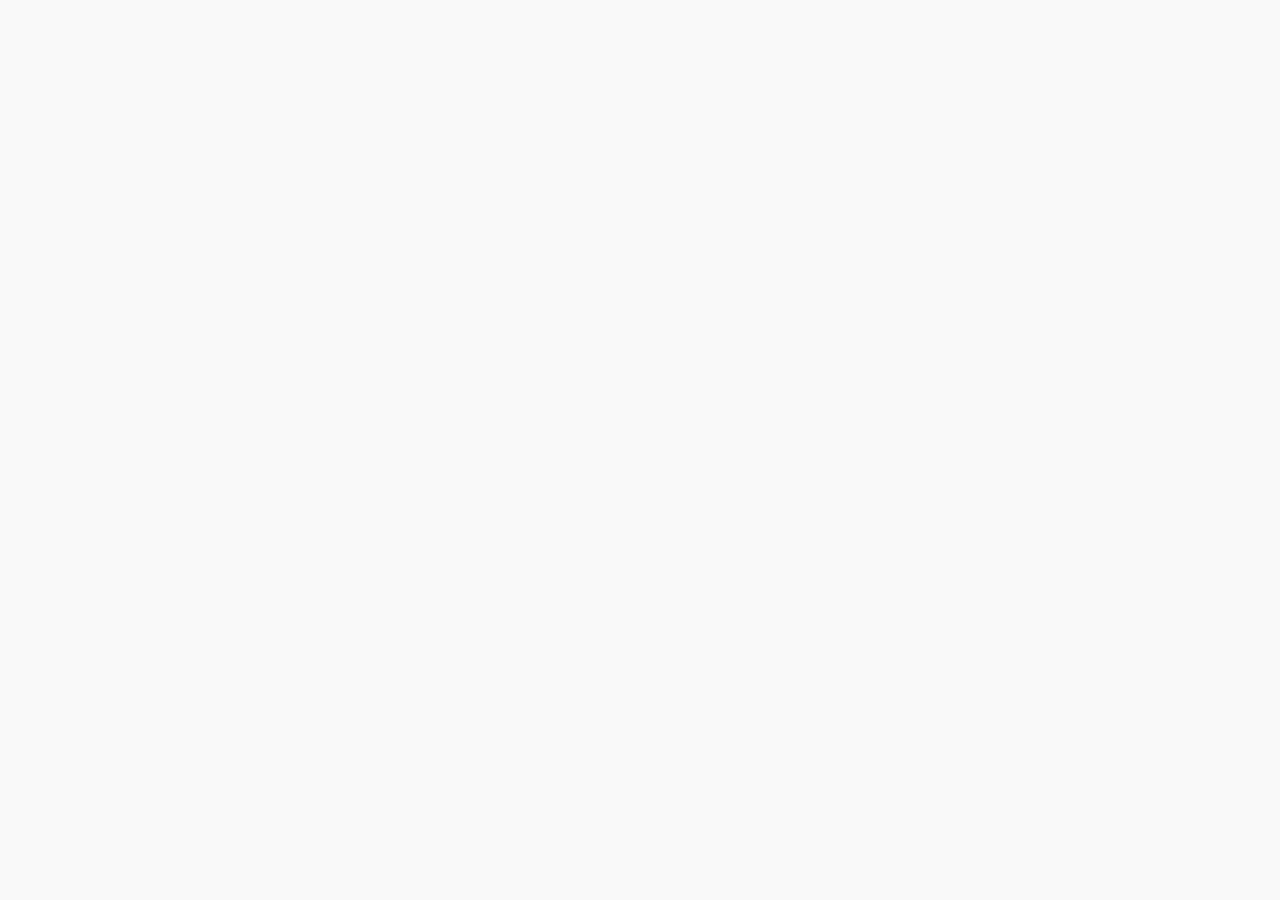
==== login.html @ 96a40fab "background-color-changes" ====
<!DOCTYPE html>
<html lang="en">
<head>
    <meta charset="UTF-8">
    <meta name="viewport" content="width=device-width, initial-scale=1.0">
    <title>Quiz App</title>
    <!-- ========================================= -->
    <!-- =============== custom css ============== -->
    <!-- ========================================= -->

    <link rel="stylesheet" href="style.css">
</head>
<body>
      
</body>
</html>
---- style.css ----
*{
    margin: 0px;
    padding: 0px;
    box-sizing: border-box;
}
@font-face {
    font-family: 'font/Kanit-Bold';
    src: url('font/Kanit-Bold.ttf') format('truetype');
}

body{
    background-color: #F8F9FA !important;
    font-family: 'font/Kanit-Bold', sans-serif;
}
.navbar{
    background-color: #fff !important;
}
.quiz-name{
    display: flex;
    justify-content: center;
    align-items: center;
    height: 70px;
    margin-top: 10px;
}
.quiz-container{
    /* border: solid; */
    width: 70%;
    height: auto;
    background-color: #fff;
    display:flex ;
}
.question-answer{
    /* border: solid; */
    display:flex ;
    align-items: center;
    flex-direction: column;
    justify-content:center ;
    height: 300px;
    width: 80%;
}
.question{
    width: 50%;
    /* border: solid; */
    margin: 0px auto 0px auto;
    text-align: center;
}
.answer div{
    width: 100%;
    /* border: solid; */
    margin: 10px auto 0px auto;
    text-align: center;
    box-sizing: border-box;
    height: auto;


}

.answer div:hover{
      background-color: #d8dce0;
      box-sizing: border-box;
      cursor: pointer;
}

.btn-next{
    background-color: #dadfe4 !important;
}
.timer{
    margin-top: auto;
    margin-bottom: auto;
    width: 20%;
    height: 210px;
    text-align: center;
    font-weight: bold;
    font-size: 30px;
    display: flex;
    flex-direction: column;
    justify-content: space-between;
}
.timer button{
    height: 50px;
    width: 70px;
}
/* ==============================result  */
.result-container{
    background-color: #fff;
    height: 300px;
    display: flex;
    align-items: center;
    flex-direction: column;
   /* margin-top: auto; */
}

.progress-div{
    /* border: solid; */
    padding-top: auto;
    padding-bottom: auto;
    height: auto;
    width: 100%;
}
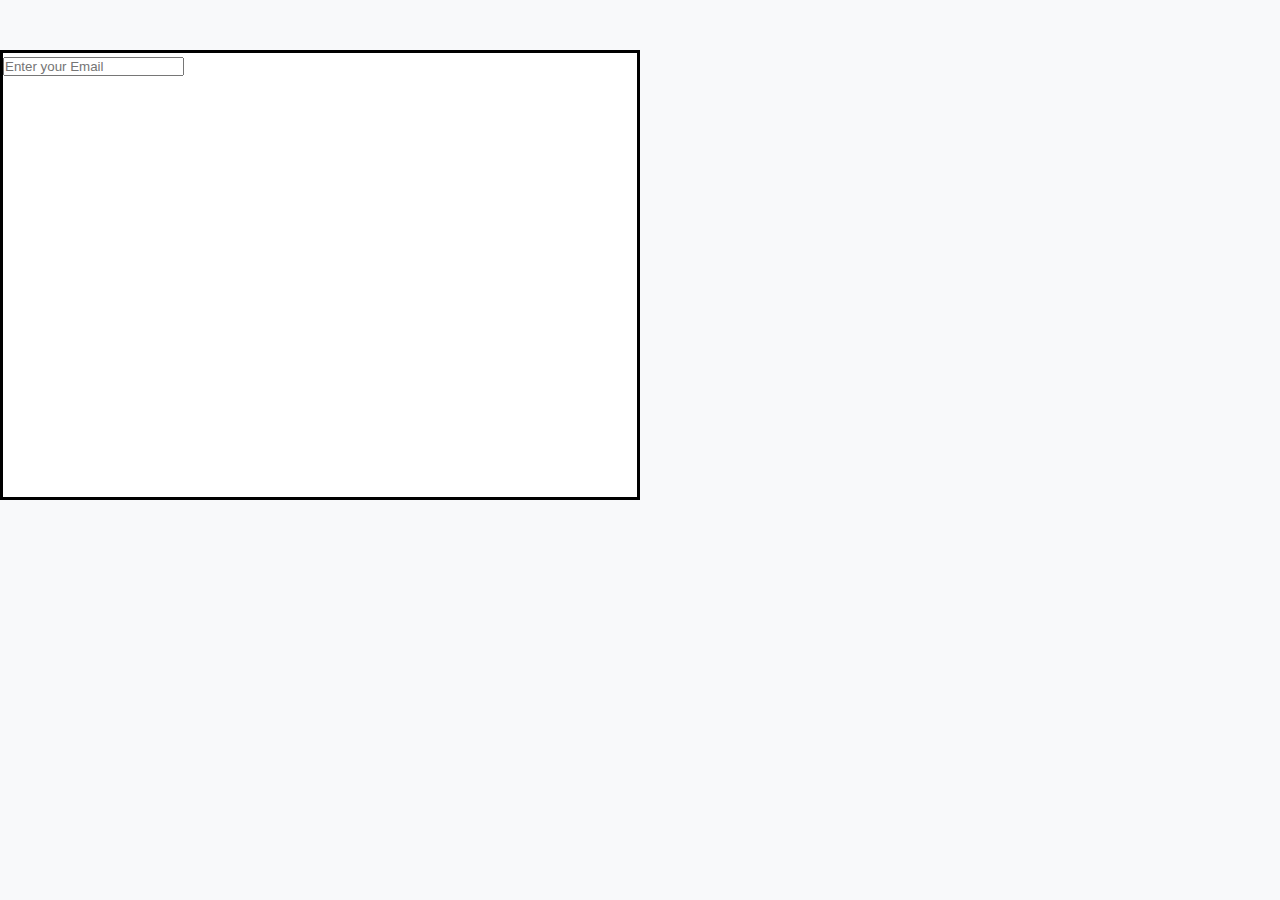
==== commit 153cfaaf: "changes" ====
--- a/login.html
+++ b/login.html
@@ -9,8 +9,15 @@
     <!-- ========================================= -->
 
     <link rel="stylesheet" href="style.css">
+    <link href="https://cdn.jsdelivr.net/npm/bootstrap@5.3.2/dist/css/bootstrap.min.css" rel="stylesheet" integrity="sha384-T3c6CoIi6uLrA9TneNEoa7RxnatzjcDSCmG1MXxSR1GAsXEV/Dwwykc2MPK8M2HN" crossorigin="anonymous">
+<script src="https://cdn.jsdelivr.net/npm/bootstrap@5.3.2/dist/js/bootstrap.bundle.min.js" integrity="sha384-C6RzsynM9kWDrMNeT87bh95OGNyZPhcTNXj1NW7RuBCsyN/o0jlpcV8Qyq46cDfL" crossorigin="anonymous"></script>
 </head>
 <body>
-      
+      <div class="login-container">
+        <div>
+            <input type="text" placeholder="Enter your Email" class="form-control">
+        </div>
+         
+      </div>
 </body>
 </html>--- a/style.css
+++ b/style.css
@@ -96,4 +96,14 @@
     padding-bottom: auto;
     height: auto;
     width: 100%;
+}
+/* ================================================================= */
+/* ===============================sign up ========================== */
+/* ================================================================= */
+.login-container{
+    margin-top: 50px;
+    height: 450px;
+    width: 50%;
+    background-color: #fff;
+    border: solid;
 }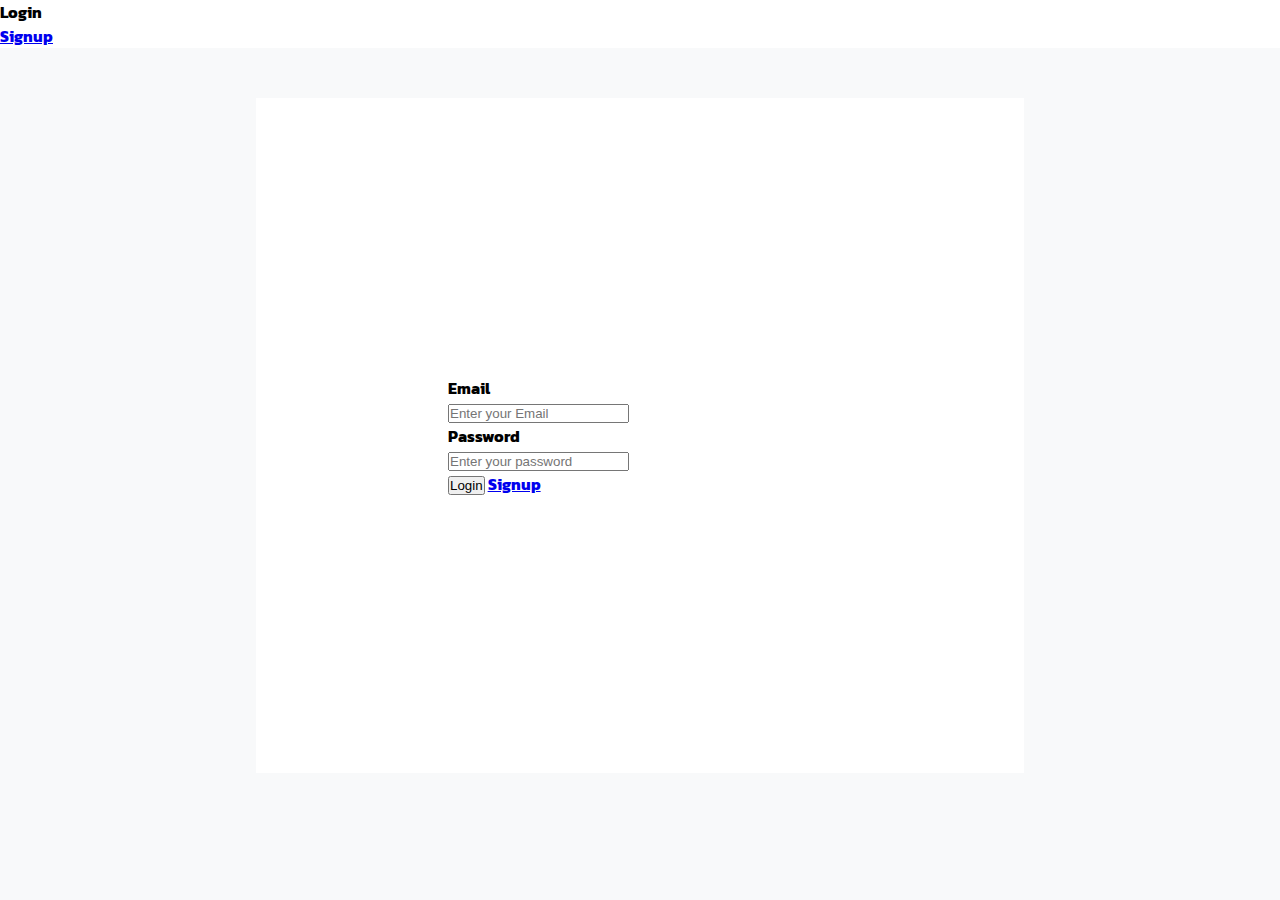
==== commit d2e17e98: "login-signup" ====
--- a/login.html
+++ b/login.html
@@ -13,11 +13,28 @@
 <script src="https://cdn.jsdelivr.net/npm/bootstrap@5.3.2/dist/js/bootstrap.bundle.min.js" integrity="sha384-C6RzsynM9kWDrMNeT87bh95OGNyZPhcTNXj1NW7RuBCsyN/o0jlpcV8Qyq46cDfL" crossorigin="anonymous"></script>
 </head>
 <body>
+    <nav class="navbar ">
+        <div class="container-fluid">
+          <a class="navbar-brand ms-4">Login</a>
+          <div class="d-flex mx-4" role="search">
+            <a href="#" class="text-decoration-none">Signup</a>
+            <!-- <button class="btn btn-outline-danger">Logout</button> -->
+          </div>
+        </div>
+      </nav>
       <div class="login-container">
-        <div>
-            <input type="text" placeholder="Enter your Email" class="form-control">
+        <div class="login-container-child">
+        <div><p>Email</p>
+            <input type="email" placeholder="Enter your Email" class="form-control">
         </div>
-         
+        <div class="mt-4">
+            <p>Password</p>
+            <input type="password" placeholder="Enter your password" class="form-control">
+        </div>
+        <div class="mt-3">
+            <button class="btn btn-primary ">Login</button>
+        <a href="./signup.html" >Signup</a></div>
+    </div>
       </div>
 </body>
 </html>--- a/style.css
+++ b/style.css
@@ -101,9 +101,20 @@
 /* ===============================sign up ========================== */
 /* ================================================================= */
 .login-container{
-    margin-top: 50px;
-    height: 450px;
+    margin-top:50px !important;
+    height: 75vh;
+    width: 60%;
+    background-color: #fff;
+    /* border: solid; */
+    margin: auto;
+    display: flex;
+    align-items: center;
+    justify-content: center;
+}
+.login-container-child{
     width: 50%;
-    background-color: #fff;
-    border: solid;
+
+}
+.login-container-child button{
+    margin-left: auto;
 }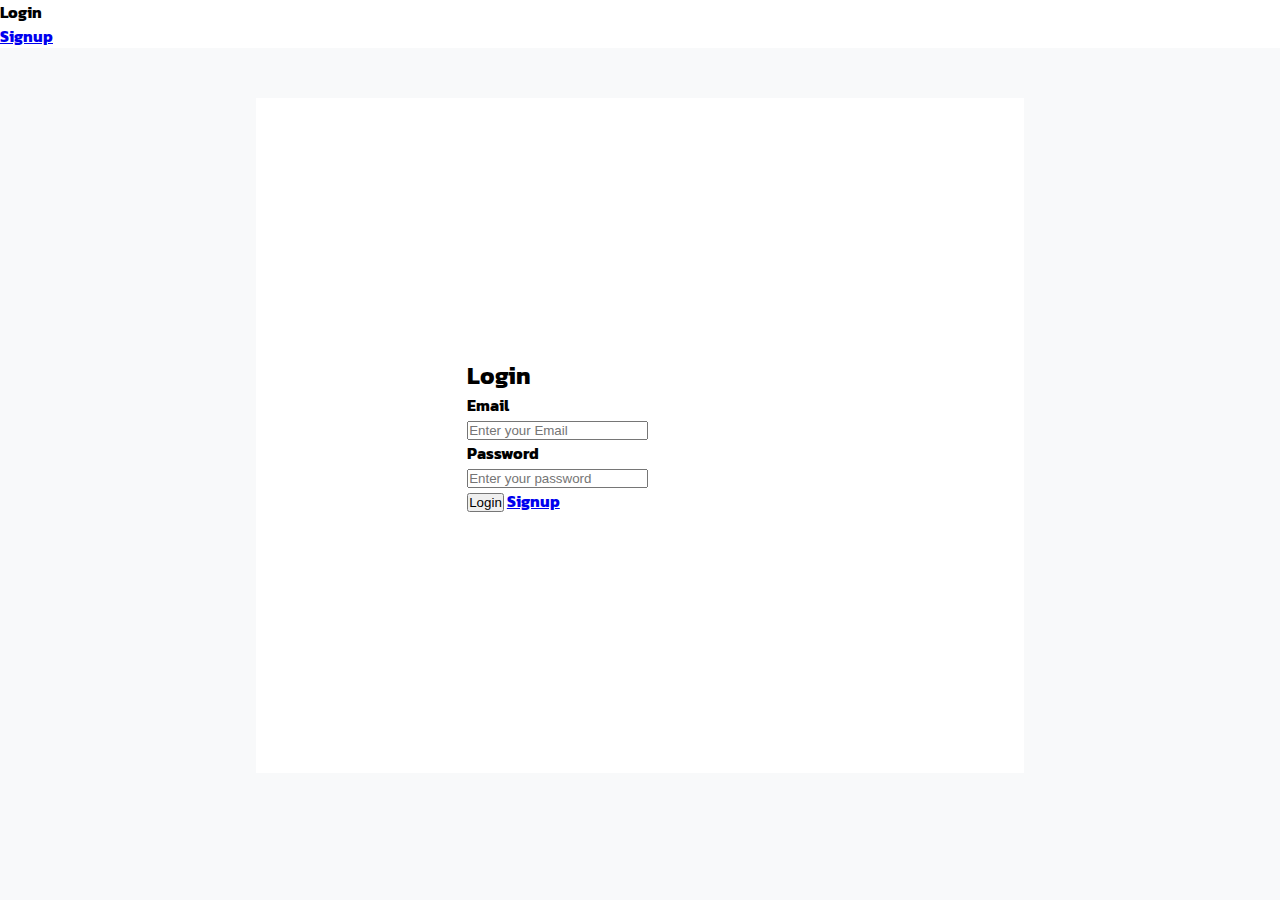
==== commit 38b43de2: "login-signup" ====
--- a/login.html
+++ b/login.html
@@ -1,40 +1,54 @@
 <!DOCTYPE html>
 <html lang="en">
+
 <head>
     <meta charset="UTF-8">
     <meta name="viewport" content="width=device-width, initial-scale=1.0">
     <title>Quiz App</title>
+   
+
+    <link href="https://cdn.jsdelivr.net/npm/bootstrap@5.3.2/dist/css/bootstrap.min.css" rel="stylesheet"
+        integrity="sha384-T3c6CoIi6uLrA9TneNEoa7RxnatzjcDSCmG1MXxSR1GAsXEV/Dwwykc2MPK8M2HN" crossorigin="anonymous">
+    <script src="https://cdn.jsdelivr.net/npm/bootstrap@5.3.2/dist/js/bootstrap.bundle.min.js"
+    integrity="sha384-C6RzsynM9kWDrMNeT87bh95OGNyZPhcTNXj1NW7RuBCsyN/o0jlpcV8Qyq46cDfL"
+    crossorigin="anonymous"></script>
+     <!-- ========================================= -->
+    <!-- =============== custom css file ============== -->
     <!-- ========================================= -->
-    <!-- =============== custom css ============== -->
-    <!-- ========================================= -->
+    <link rel="stylesheet" href="style.css">
 
-    <link rel="stylesheet" href="style.css">
-    <link href="https://cdn.jsdelivr.net/npm/bootstrap@5.3.2/dist/css/bootstrap.min.css" rel="stylesheet" integrity="sha384-T3c6CoIi6uLrA9TneNEoa7RxnatzjcDSCmG1MXxSR1GAsXEV/Dwwykc2MPK8M2HN" crossorigin="anonymous">
-<script src="https://cdn.jsdelivr.net/npm/bootstrap@5.3.2/dist/js/bootstrap.bundle.min.js" integrity="sha384-C6RzsynM9kWDrMNeT87bh95OGNyZPhcTNXj1NW7RuBCsyN/o0jlpcV8Qyq46cDfL" crossorigin="anonymous"></script>
 </head>
+
 <body>
+    <!-- ====================================== -->
+    <!-- ================ navbar =============== -->
+    <!-- ====================================== -->
     <nav class="navbar ">
         <div class="container-fluid">
-          <a class="navbar-brand ms-4">Login</a>
-          <div class="d-flex mx-4" role="search">
-            <a href="#" class="text-decoration-none">Signup</a>
-            <!-- <button class="btn btn-outline-danger">Logout</button> -->
-          </div>
+            <a class="navbar-brand ms-4">Login</a>
+            <div class="d-flex mx-4" role="search">
+                <a href="./index.html" class="text-decoration-none">Signup</a>
+            </div>
         </div>
-      </nav>
-      <div class="login-container">
+    </nav>
+    <div class="login-container">
         <div class="login-container-child">
-        <div><p>Email</p>
-            <input type="email" placeholder="Enter your Email" class="form-control">
+            <h2 class="text-center">Login</h2>
+            <div>
+                <p>Email</p>
+                <input type="email" id="login-email" placeholder="Enter your Email" class="form-control">
+            </div>
+            <div class="mt-1">
+                <p>Password</p>
+                <input type="password" id="login-password" placeholder="Enter your password" class="form-control">
+            </div>
+            <div class="mt-3">
+                <button class="btn btn-primary" onclick="login()">Login</button>
+                <a href="./index.html">Signup</a>
+            </div>
         </div>
-        <div class="mt-4">
-            <p>Password</p>
-            <input type="password" placeholder="Enter your password" class="form-control">
-        </div>
-        <div class="mt-3">
-            <button class="btn btn-primary ">Login</button>
-        <a href="./signup.html" >Signup</a></div>
     </div>
-      </div>
+    <script src="./app.js"></script>
 </body>
+
 </html>--- a/style.css
+++ b/style.css
@@ -110,6 +110,7 @@
     display: flex;
     align-items: center;
     justify-content: center;
+    padding: 3%;
 }
 .login-container-child{
     width: 50%;
